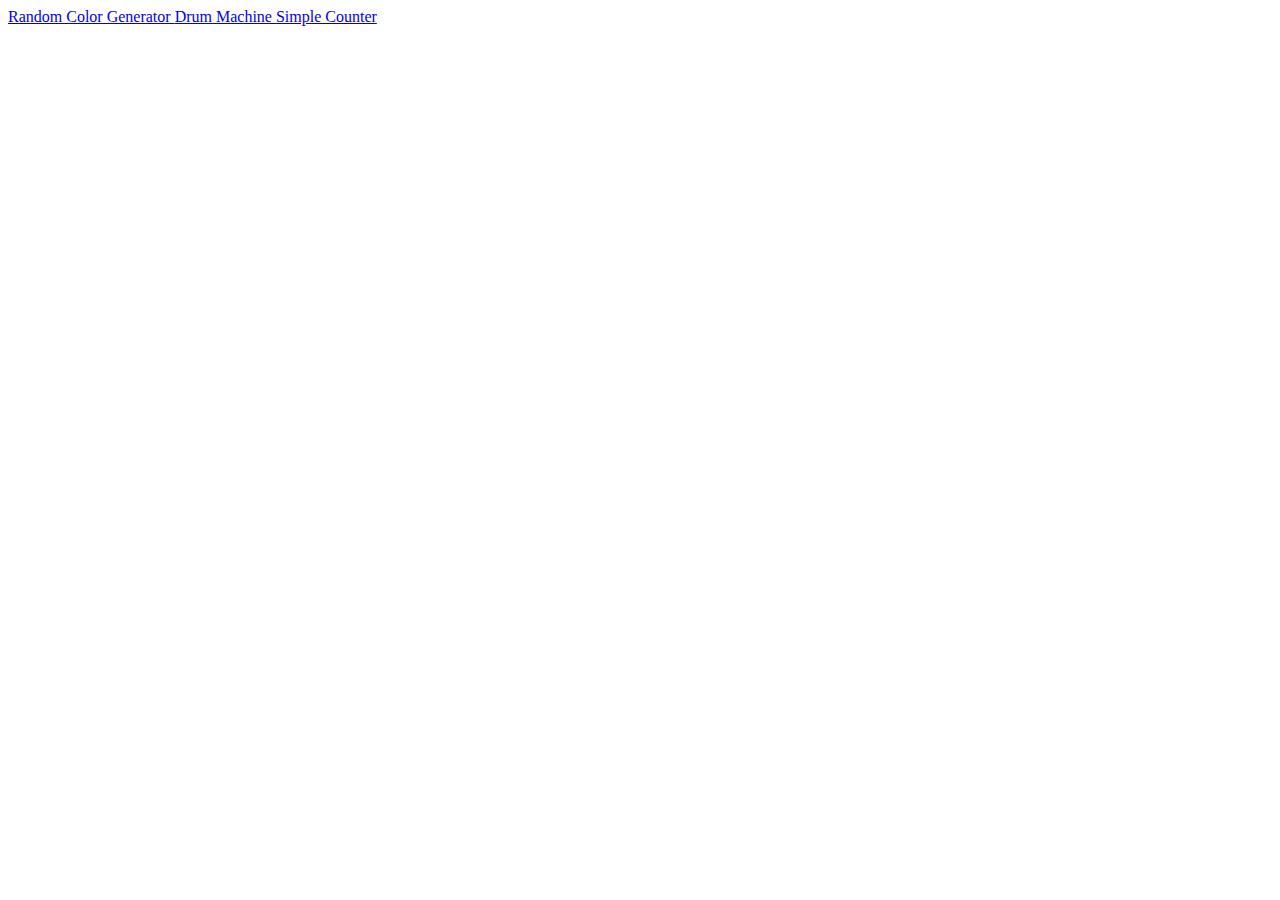
==== index.html @ e9a5f27e "Create index.html" ====
<html>
<body>
<a href="https://nostalgic-pike-476cc9.netlify.app/random-color-generator">Random Color Generator </a>
<a href="https://nostalgic-pike-476cc9.netlify.app/drum-machine"> Drum Machine </a>
<a href="https://nostalgic-pike-476cc9.netlify.app/simple-counter"> Simple Counter </a>
</body>
</html>
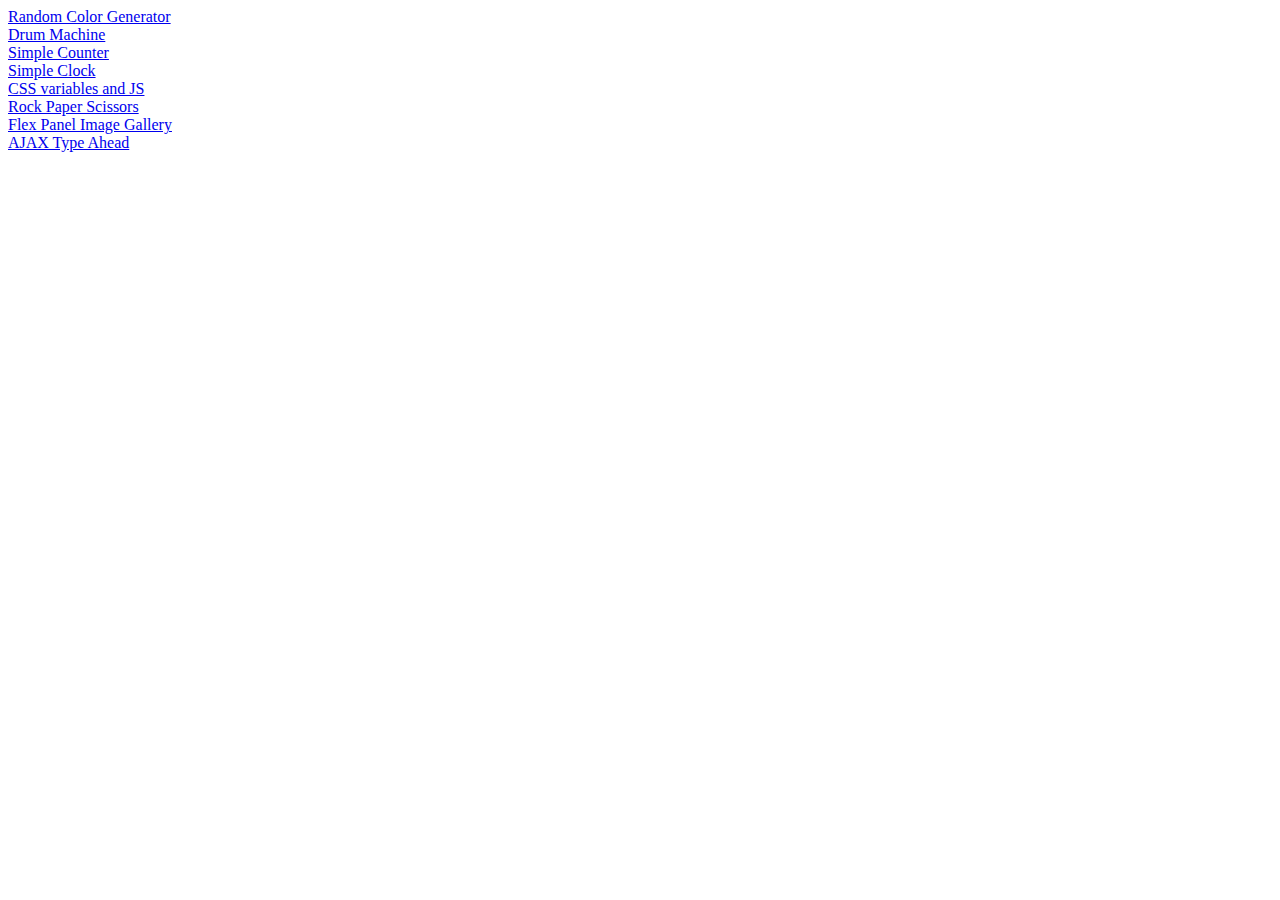
==== commit f5934df6: "added another project" ====
--- a/index.html
+++ b/index.html
@@ -1,7 +1,12 @@
 <html>
 <body>
-<a href="https://nostalgic-pike-476cc9.netlify.app/random-color-generator">Random Color Generator </a>
-<a href="https://nostalgic-pike-476cc9.netlify.app/drum-machine"> Drum Machine </a>
-<a href="https://nostalgic-pike-476cc9.netlify.app/simple-counter"> Simple Counter </a>
+  <a href="https://talha-vanilla-js.netlify.app/random-color-generator">Random Color Generator </a> <br>
+  <a href="https://talha-vanilla-js.netlify.app/drum-machine"> Drum Machine </a> <br>
+  <a href="https://talha-vanilla-js.netlify.app/simple-counter"> Simple Counter </a> <br> 
+  <a href="https://talha-vanilla-js.netlify.app/simple-clock"> Simple Clock </a> <br> 
+  <a href="https://talha-vanilla-js.netlify.app/css-variables-and-js"> CSS variables and JS </a> <br> 
+  <a href="https://talha-vanilla-js.netlify.app/rock-paper-scissors"> Rock Paper Scissors </a> <br>
+  <a href="https://talha-vanilla-js.netlify.app/flex-panel-gallery"> Flex Panel Image Gallery </a> <br>
+  <a href="https://talha-vanilla-js.netlify.app/ajax-type-ahead"> AJAX Type Ahead </a> <br>
 </body>
 </html>
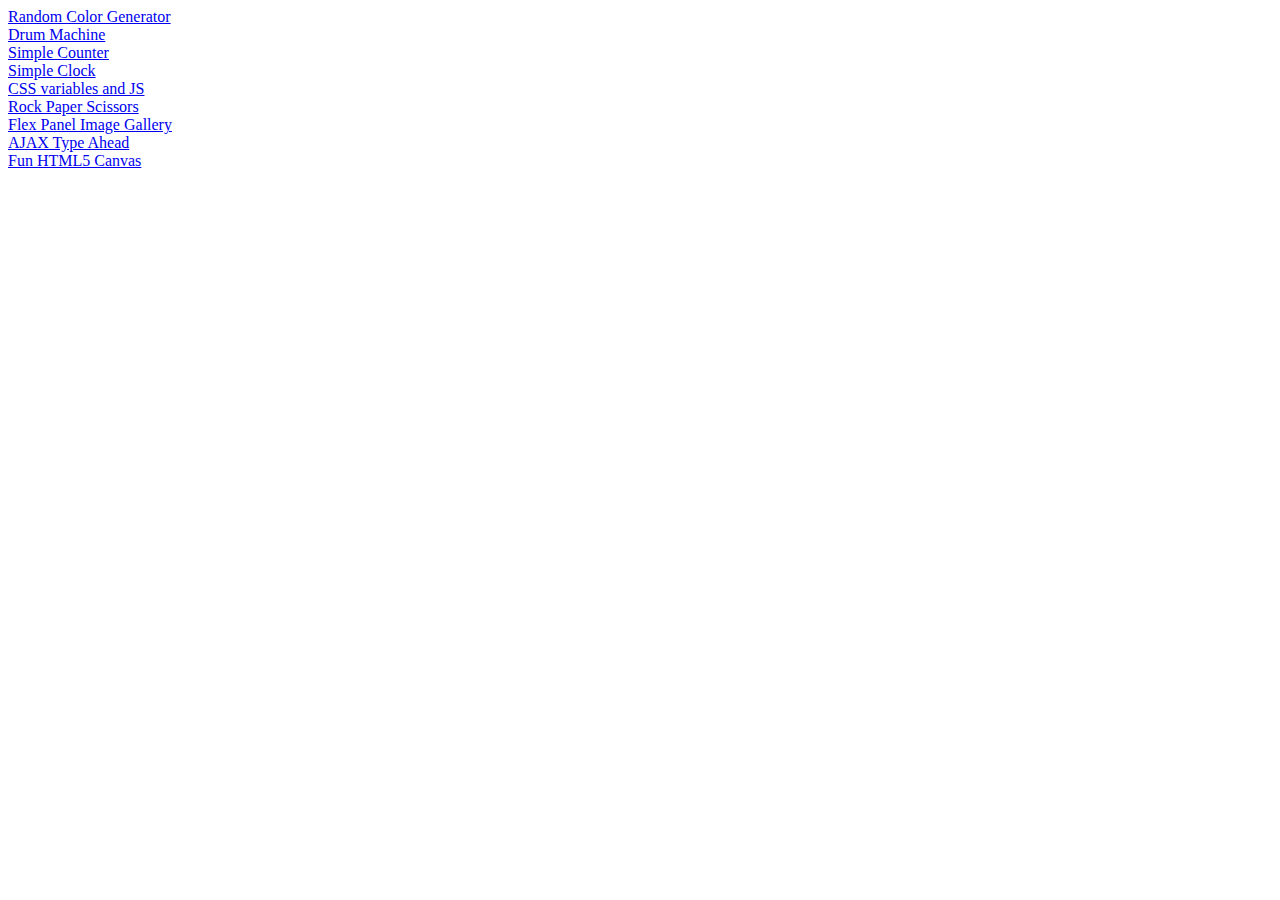
==== commit 58a20790: "added new project" ====
--- a/index.html
+++ b/index.html
@@ -8,5 +8,6 @@
   <a href="https://talha-vanilla-js.netlify.app/rock-paper-scissors"> Rock Paper Scissors </a> <br>
   <a href="https://talha-vanilla-js.netlify.app/flex-panel-gallery"> Flex Panel Image Gallery </a> <br>
   <a href="https://talha-vanilla-js.netlify.app/ajax-type-ahead"> AJAX Type Ahead </a> <br>
+  <a href="https://talha-vanilla-js.netlify.app/fun-html5-canvas"> Fun HTML5 Canvas </a> <br>  
 </body>
 </html>
